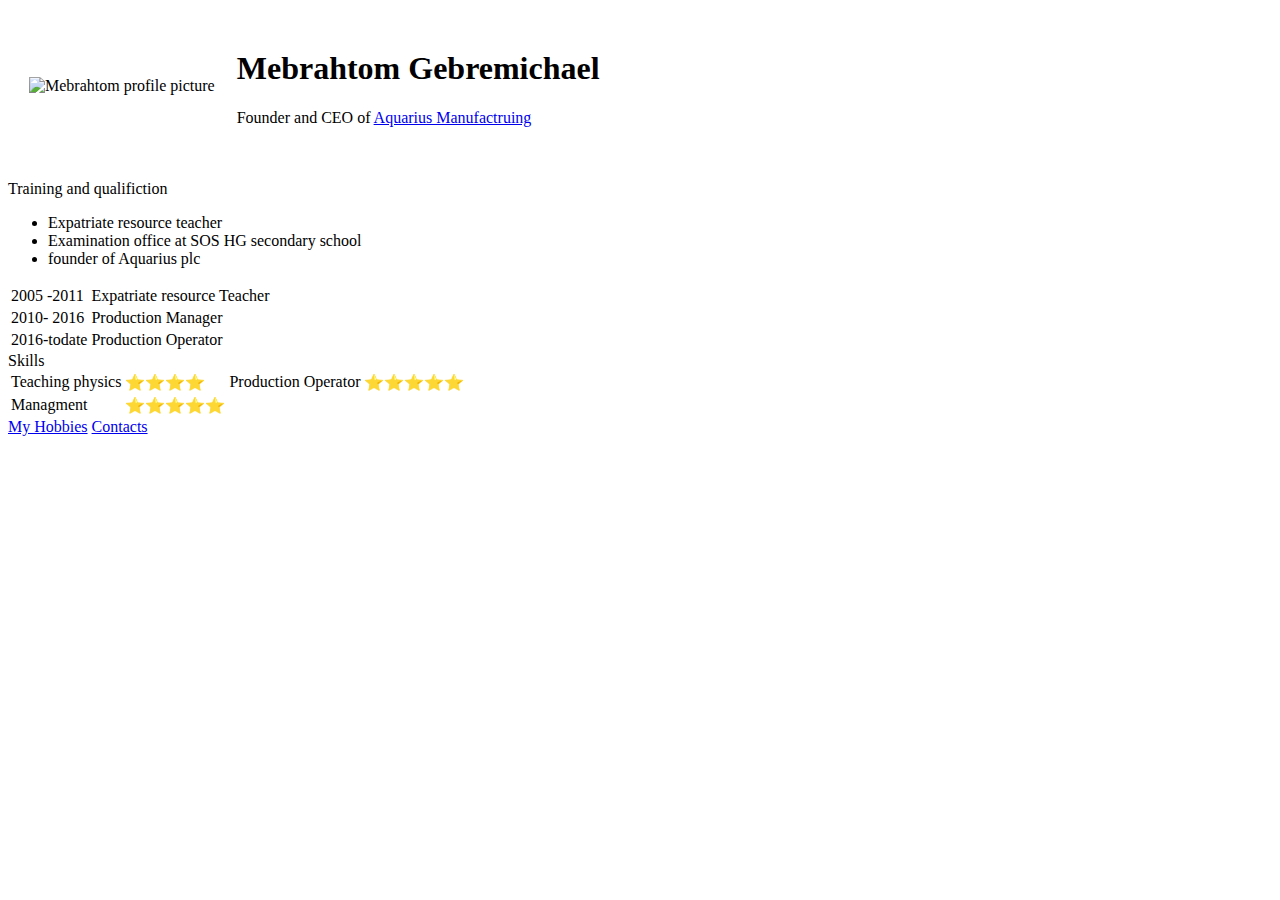
==== index.html @ bba0dab0 "Add initial cv website files" ====
<!DOCTYPE html>
<html lang="en" dir="ltr">

<head>
  <meta charset="utf-8">
  <title>Mebrahtom`s personal site</title>
</head>

<body>
  <table cellspacing="20">
    <tr>
      <td><img src="Mebrehatom.JPG" alt="Mebrahtom profile picture"></td>
      <td><h1>Mebrahtom Gebremichael</h1>
      <p>Founder and CEO of <strong></strong> <a href="https://aquariuskc.com/?gclid=Cj0KCQiA5bz-BRD-ARIsABjT4njA9mICnGjfA2nlVfrMq4rZ-eWS_x4_G2PUU6IlTsARolnxT2vYPNwaAlEUEALw_wcB">Aquarius Manufactruing</a><strong></p>

    </tr>
  </table>
<p>Training and qualifiction</p>
  <ul>
    <li>Expatriate resource teacher</li>
    <li> Examination office at SOS HG secondary school</li>
    <li>founder of Aquarius plc</li>
  </ul>
  <table>
    <tr>
      <td>2005 -2011</td>
      <td>Expatriate resource Teacher</td>
    </tr>
    <tr>
      <td>2010- 2016</td>
      <td>Production Manager</td>
    </tr>
    <tr>
      <td>2016-todate</td>
      <td>Production Operator</td>
    </tr>
  </table>
  Skills
  <table>
    <tr>
      <td>Teaching physics</td>
      <td>⭐⭐⭐⭐</td>
      <td>Production Operator</td>
      <td>⭐⭐⭐⭐⭐</td>
    </tr>
    <tr>
      <td>Managment</td>
      <td>⭐⭐⭐⭐⭐</td>
    </tr>
  </table>
  <a href="Hobbies.html">My Hobbies</a> <a href="My contacts.html">Contacts</a>
</ol>
</body>

</html>
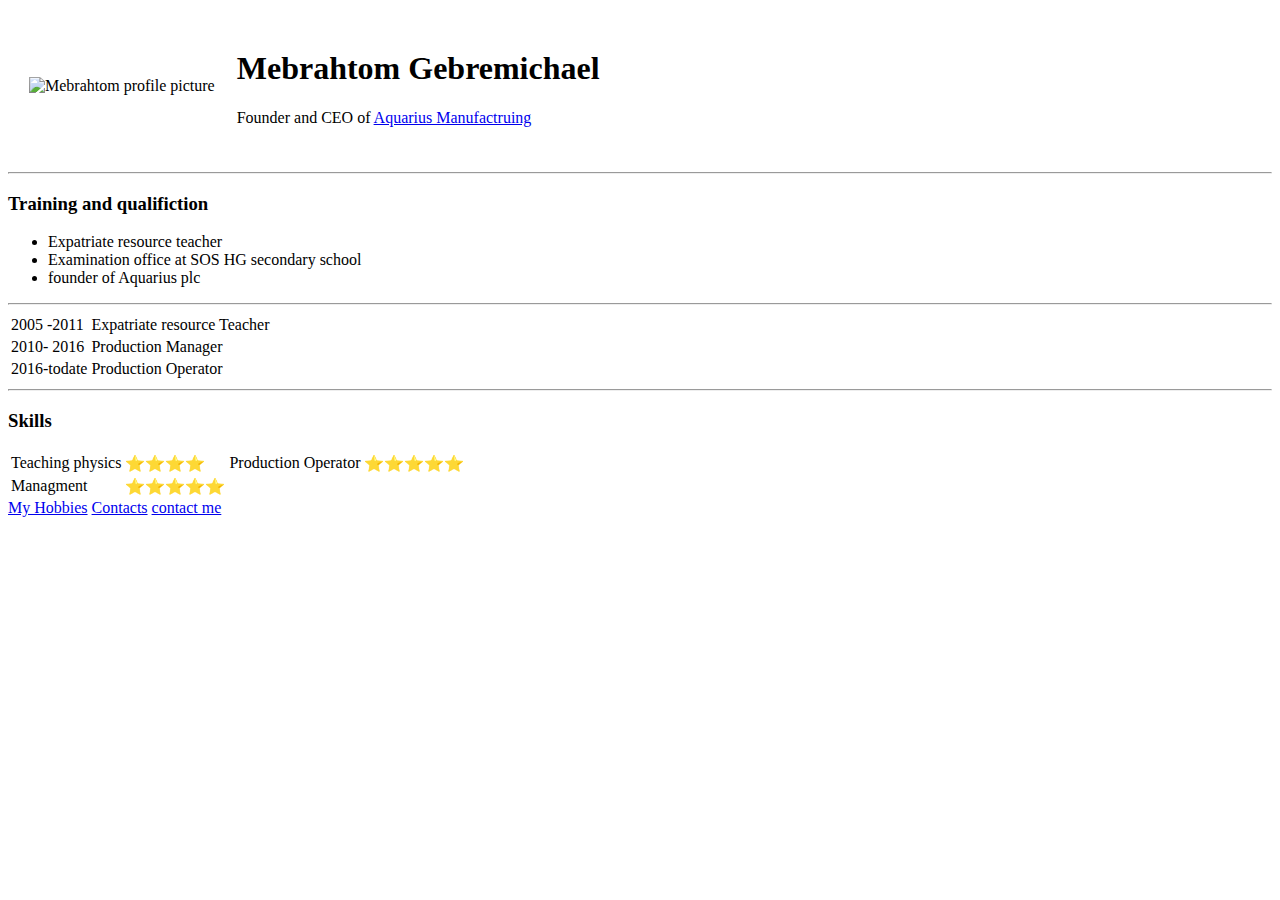
==== commit 79cdc785: "Update index.html" ====
--- a/index.html
+++ b/index.html
@@ -4,8 +4,9 @@
 <head>
   <meta charset="utf-8">
   <title>Mebrahtom`s personal site</title>
+<link rel="stylesheet" href="css/style.css">
+
 </head>
-
 <body>
   <table cellspacing="20">
     <tr>
@@ -15,12 +16,14 @@
 
     </tr>
   </table>
-<p>Training and qualifiction</p>
+  <hr>
+<h3>Training and qualifiction</h3>
   <ul>
     <li>Expatriate resource teacher</li>
     <li> Examination office at SOS HG secondary school</li>
     <li>founder of Aquarius plc</li>
   </ul>
+  <hr>
   <table>
     <tr>
       <td>2005 -2011</td>
@@ -35,7 +38,8 @@
       <td>Production Operator</td>
     </tr>
   </table>
-  Skills
+  <hr>
+  <h3>Skills</h3>
   <table>
     <tr>
       <td>Teaching physics</td>
@@ -49,7 +53,7 @@
     </tr>
   </table>
   <a href="Hobbies.html">My Hobbies</a> <a href="My contacts.html">Contacts</a>
-</ol>
+  <a href="contactme.html"> contact me</a> 
 </body>
 
 </html>
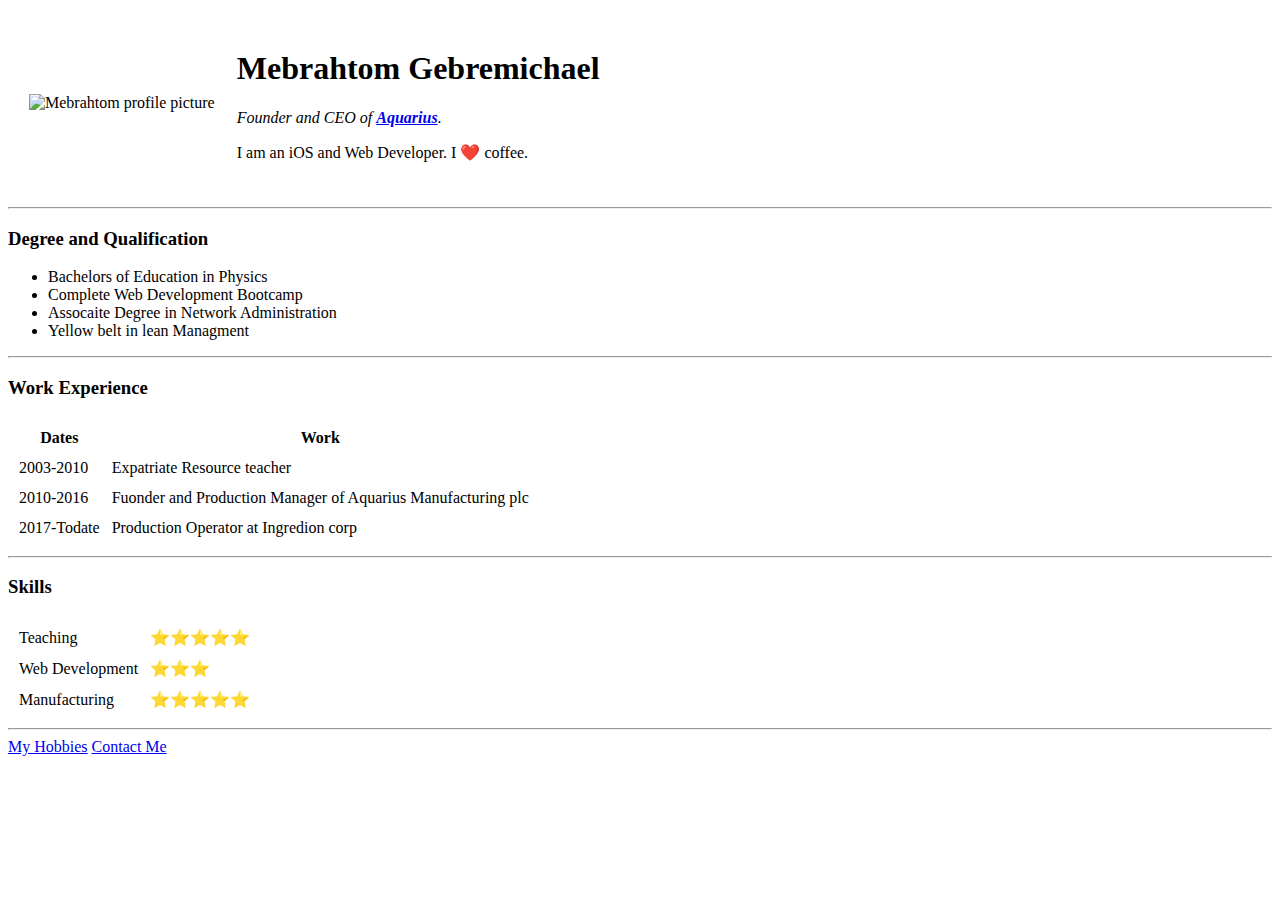
==== commit 05e9d853: "Add files via upload" ====
--- a/index.html
+++ b/index.html
@@ -1,59 +1,71 @@
 <!DOCTYPE html>
-<html lang="en" dir="ltr">
+<html>
+  <head>
+    <meta charset="utf-8">
+    <title> Mebrahtom`s Personal Site</title>
+<link rel="stylesheet" href="css/styles.css">
 
-<head>
-  <meta charset="utf-8">
-  <title>Mebrahtom`s personal site</title>
-<link rel="stylesheet" href="css/style.css">
+  </head>
 
-</head>
-<body>
-  <table cellspacing="20">
-    <tr>
-      <td><img src="Mebrehatom.JPG" alt="Mebrahtom profile picture"></td>
-      <td><h1>Mebrahtom Gebremichael</h1>
-      <p>Founder and CEO of <strong></strong> <a href="https://aquariuskc.com/?gclid=Cj0KCQiA5bz-BRD-ARIsABjT4njA9mICnGjfA2nlVfrMq4rZ-eWS_x4_G2PUU6IlTsARolnxT2vYPNwaAlEUEALw_wcB">Aquarius Manufactruing</a><strong></p>
-
-    </tr>
-  </table>
-  <hr>
-<h3>Training and qualifiction</h3>
-  <ul>
-    <li>Expatriate resource teacher</li>
-    <li> Examination office at SOS HG secondary school</li>
-    <li>founder of Aquarius plc</li>
-  </ul>
-  <hr>
-  <table>
-    <tr>
-      <td>2005 -2011</td>
-      <td>Expatriate resource Teacher</td>
-    </tr>
-    <tr>
-      <td>2010- 2016</td>
-      <td>Production Manager</td>
-    </tr>
-    <tr>
-      <td>2016-todate</td>
-      <td>Production Operator</td>
-    </tr>
-  </table>
-  <hr>
-  <h3>Skills</h3>
-  <table>
-    <tr>
-      <td>Teaching physics</td>
-      <td>⭐⭐⭐⭐</td>
-      <td>Production Operator</td>
-      <td>⭐⭐⭐⭐⭐</td>
-    </tr>
-    <tr>
-      <td>Managment</td>
-      <td>⭐⭐⭐⭐⭐</td>
-    </tr>
-  </table>
-  <a href="Hobbies.html">My Hobbies</a> <a href="My contacts.html">Contacts</a>
-  <a href="contactme.html"> contact me</a> 
-</body>
-
+  <body>
+    <table cellspacing="20">
+      <tr>
+        <td><img src="image/Mebrahtom.jpg" alt="Mebrahtom profile picture"></td>
+        <td><h1>Mebrahtom Gebremichael</h1>
+        <p><em>Founder and CEO of <strong><a href="http://www.aquariusmfg.com/">Aquarius</a></strong>.</em></p>
+        <p>I am an iOS and Web Developer. I ❤️ coffee.</p></td>
+      </tr>
+    </table>
+    <hr>
+    <h3>Degree and Qualification</h3>
+    <ul>
+      <li>Bachelors of Education in Physics</li>
+      <li>Complete Web Development Bootcamp</li>
+      <li>Assocaite Degree in Network Administration</li>
+      <li>Yellow belt in lean Managment</li>
+    </ul>
+    <hr>
+    <h3>Work Experience</h3>
+    <table cellspacing="10">
+      <thead>
+        <tr>
+          <th>Dates</th>
+          <th>Work</th>
+        </tr>
+      </thead>
+      <tbody>
+        <tr>
+          <td>2003-2010</td>
+          <td>Expatriate Resource teacher</td>
+        </tr>
+        <tr>
+          <td>2010-2016</td>
+          <td>Fuonder and Production Manager of Aquarius Manufacturing plc</td>
+        </tr>
+        <tr>
+          <td>2017-Todate</td>
+          <td>Production Operator at Ingredion corp</td>
+        </tr>
+      </tbody>
+    </table>
+    <hr>
+    <h3>Skills</h3>
+    <table cellspacing="10">
+      <tr>
+        <td>Teaching</td>
+        <td>⭐️⭐️⭐️⭐️⭐️</td>
+      </tr>
+      <tr>
+        <td>Web Development</td>
+        <td>⭐️⭐️⭐️</td>
+      </tr>
+      <tr>
+        <td>Manufacturing</td>
+        <td>⭐️⭐️⭐⭐⭐</td>
+      </tr>
+    </table>
+    <hr>
+    <a href="hobbies.html">My Hobbies</a>
+    <a href="contact-me.html">Contact Me</a>
+  </body>
 </html>
